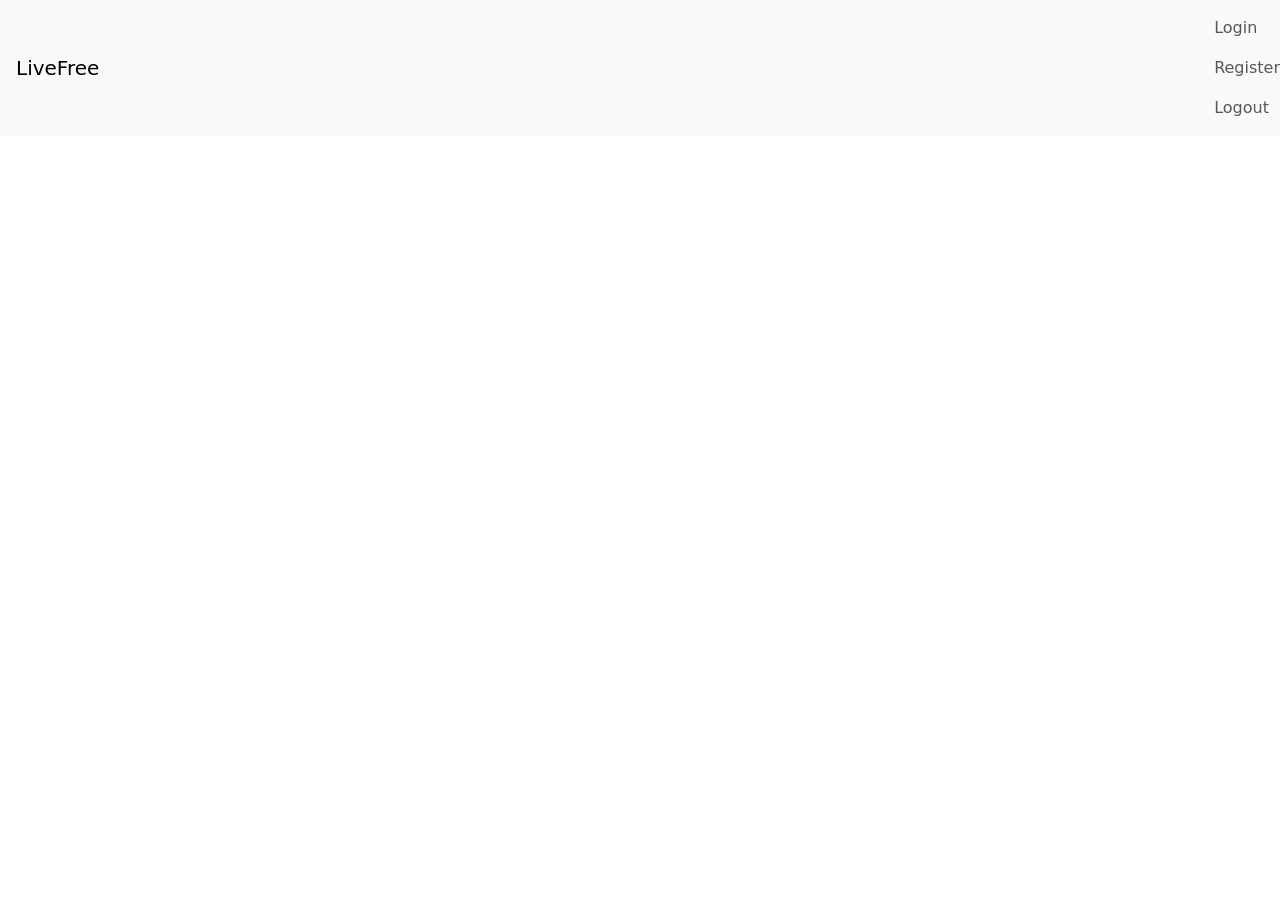
==== src/main/resources/templates/partials.html @ 62a1f98c "Project Setup: authentication, controllers and models" ====
<!DOCTYPE html>
<html lang="en" xmlns:th="http://www.thymeleaf.org"
      xmlns:sec="http://www.thymeleaf.org/extras/spring-security">
<head th:fragment="head(title)">
    <meta charset="utf-8" />
    <script src="https://code.jquery.com/jquery-3.2.1.slim.min.js" integrity="sha384-KJ3o2DKtIkvYIK3UENzmM7KCkRr/rE9/Qpg6aAZGJwFDMVNA/GpGFF93hXpG5KkN" crossorigin="anonymous"></script>
    <link href="https://cdn.jsdelivr.net/npm/bootstrap@5.0.0-beta2/dist/css/bootstrap.min.css" rel="stylesheet" integrity="sha384-BmbxuPwQa2lc/FVzBcNJ7UAyJxM6wuqIj61tLrc4wSX0szH/Ev+nYRRuWlolflfl" crossorigin="anonymous">
    <script src="https://cdn.jsdelivr.net/npm/bootstrap@5.0.0-beta2/dist/js/bootstrap.bundle.min.js" integrity="sha384-b5kHyXgcpbZJO/tY9Ul7kGkf1S0CWuKcCD38l8YkeH8z8QjE0GmW1gYU5S9FOnJ0" crossorigin="anonymous"></script>
    <link rel="stylesheet" th:href="@{/../static/style.css}">
    <title>LiveFree</title>
</head>
<body>
<nav th:fragment="navbar" class="navbar navbar-light bg-light">
    <a class="navbar-brand p-3" href="/inventory">LiveFree</a>
    <div class="navbar-nav">
        <div sec:authorize="isAnonymous()" class="navbar-nav">
            <div class="nav-item">
                <a class="nav-link" href="/login">Login</a>
            </div>
            <div class="nav-item">
                <a class="nav-link" href="/register">Register</a>
            </div>
        </div>
        <div sec:authorize="isAuthenticated()" class="navbar-nav">
            <div class="nav-item">
                <form th:action="@{/logout}" th:method="post">
                    <button class="nav-link">Logout</button>
                </form>
            </div>
        </div>
    </div>
</nav>
</body>
</html>
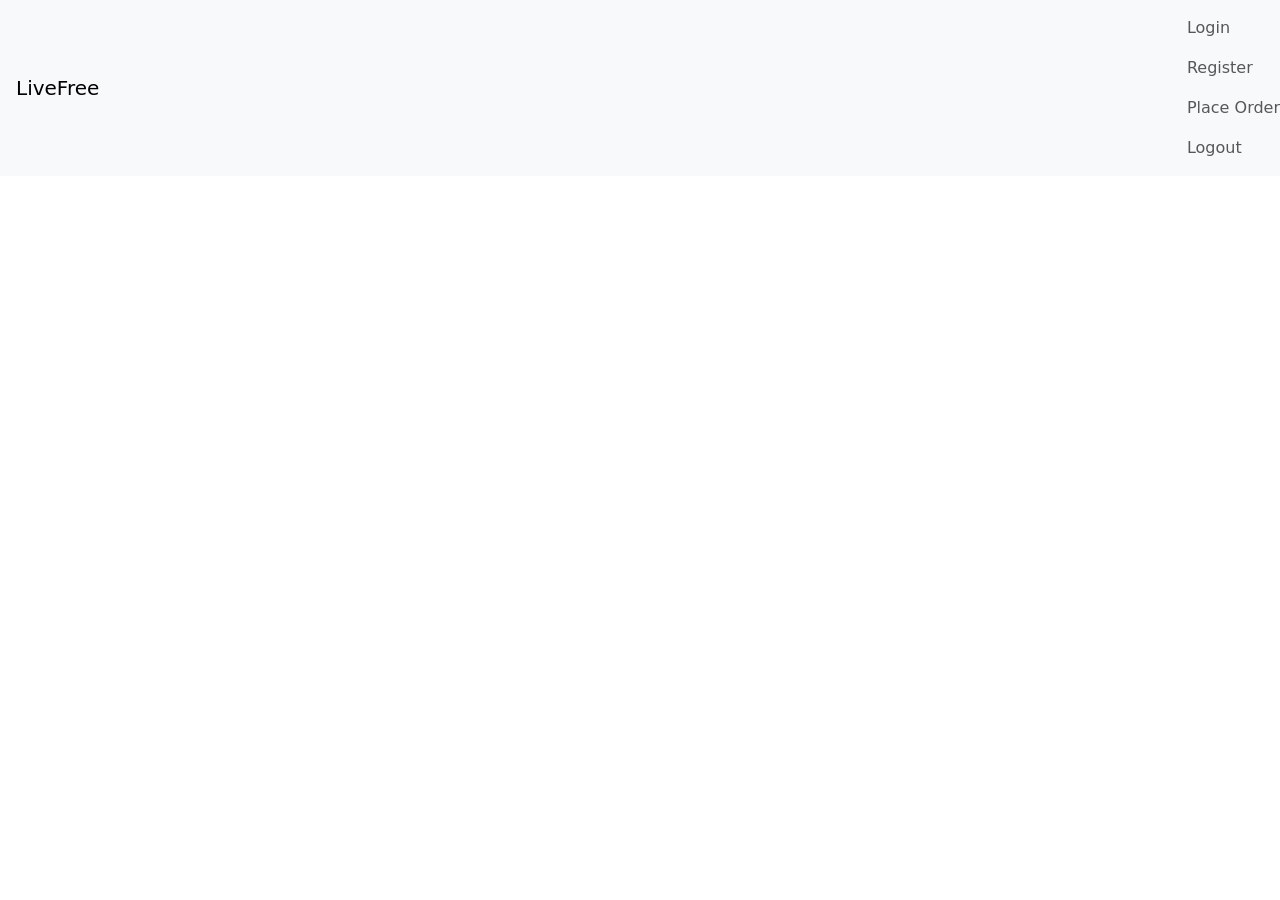
==== commit a5ecc9aa: "feat: placing orders and cost calculations" ====
--- a/src/main/resources/templates/partials.html
+++ b/src/main/resources/templates/partials.html
@@ -23,6 +23,11 @@
         </div>
         <div sec:authorize="isAuthenticated()" class="navbar-nav">
             <div class="nav-item">
+                <form th:action="@{/item/order}" th:method="get">
+                    <button class="nav-link">Place Order</button>
+                </form>
+            </div>
+            <div class="nav-item">
                 <form th:action="@{/logout}" th:method="post">
                     <button class="nav-link">Logout</button>
                 </form>
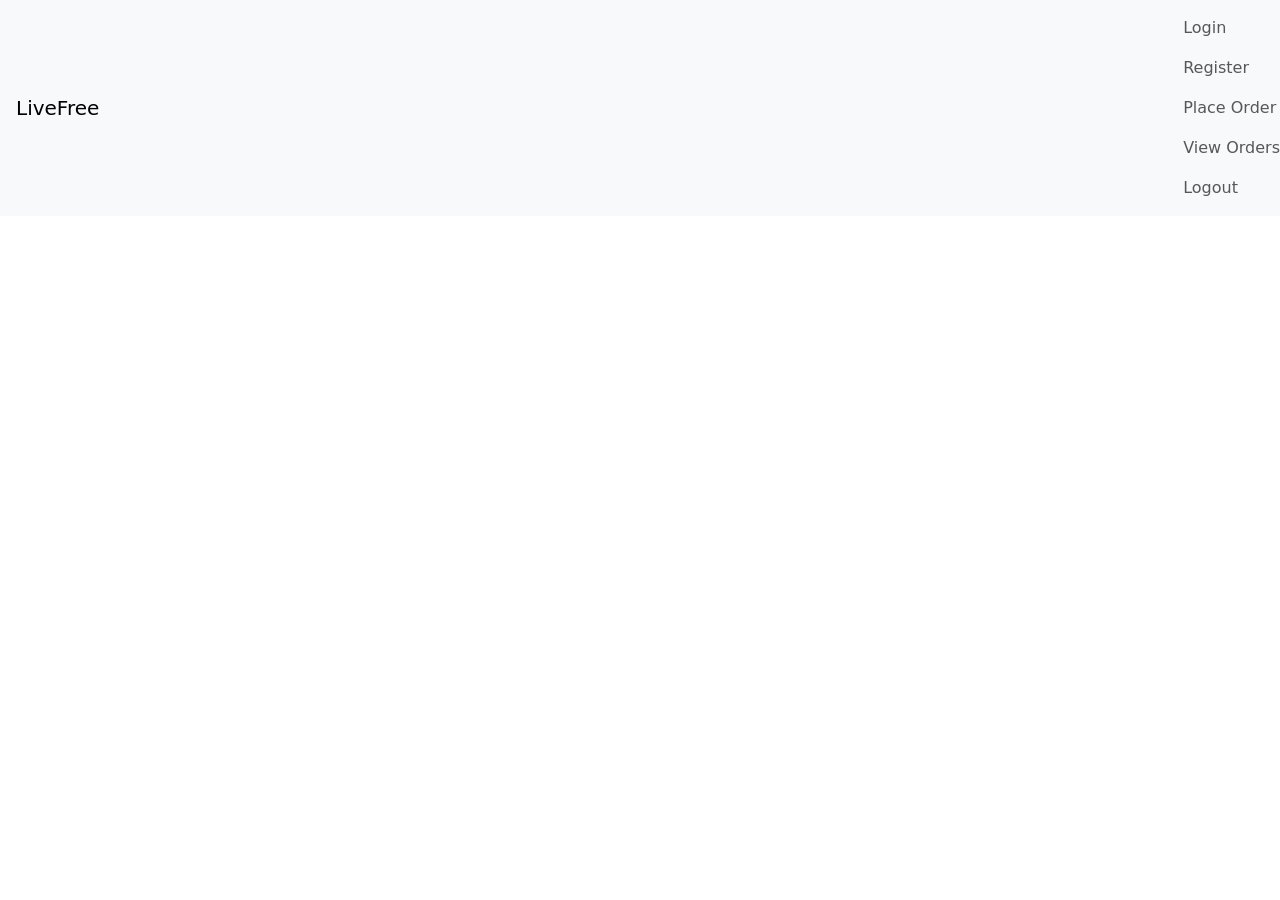
==== commit eaf535e5: "feat: view order history" ====
--- a/src/main/resources/templates/partials.html
+++ b/src/main/resources/templates/partials.html
@@ -28,6 +28,11 @@
                 </form>
             </div>
             <div class="nav-item">
+                <form th:action="@{/item/order/view}" th:method="get">
+                    <button class="nav-link">View Orders</button>
+                </form>
+            </div>
+            <div class="nav-item">
                 <form th:action="@{/logout}" th:method="post">
                     <button class="nav-link">Logout</button>
                 </form>
